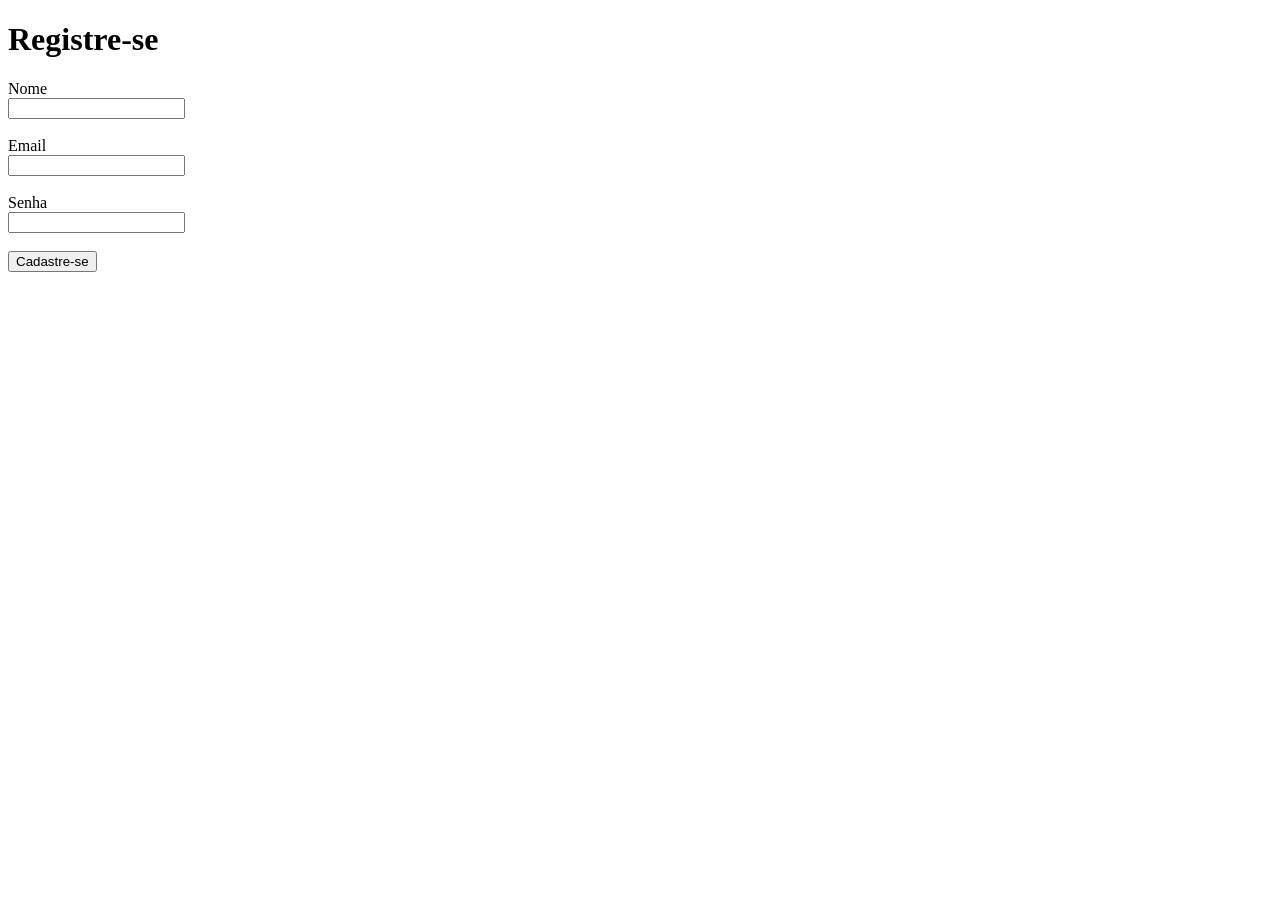
==== cadastro.html @ bfca8057 "first commit" ====
<!DOCTYPE html>
<html lang="en">
<head>
    <meta charset="UTF-8">
    <meta name="viewport" content="width=device-width, initial-scale=1.0">
    <link rel="stylesheet" href="./style.css">
    <title>Cadastro</title>
</head>
<body>
    <h1>Registre-se</h1>
    <form>
        <label for="username">Nome</label> <br>
        <input type="text" id="username" name="username" required> <br><br>
        <label for="email">Email</label> <br>
        <input type="text" id="email" name="email" required> <br><br>
        <label for="password">Senha</label> <br>
        <input type="password" id="password" name="password" required> <br> <br>
        <button type="button" onclick="signup()">Cadastre-se</button>
    </form>
    <script>
        function signup(){
            const username = document.querySelector("#username").value;
            const email = document.querySelector("#email").value;
            const password = document.querySelector("#password").value;

            const users = {
                usernames: username,
                emails: email,
                passwords: password
            }

            console.log(users);
        }
    </script>
</body>
</html>
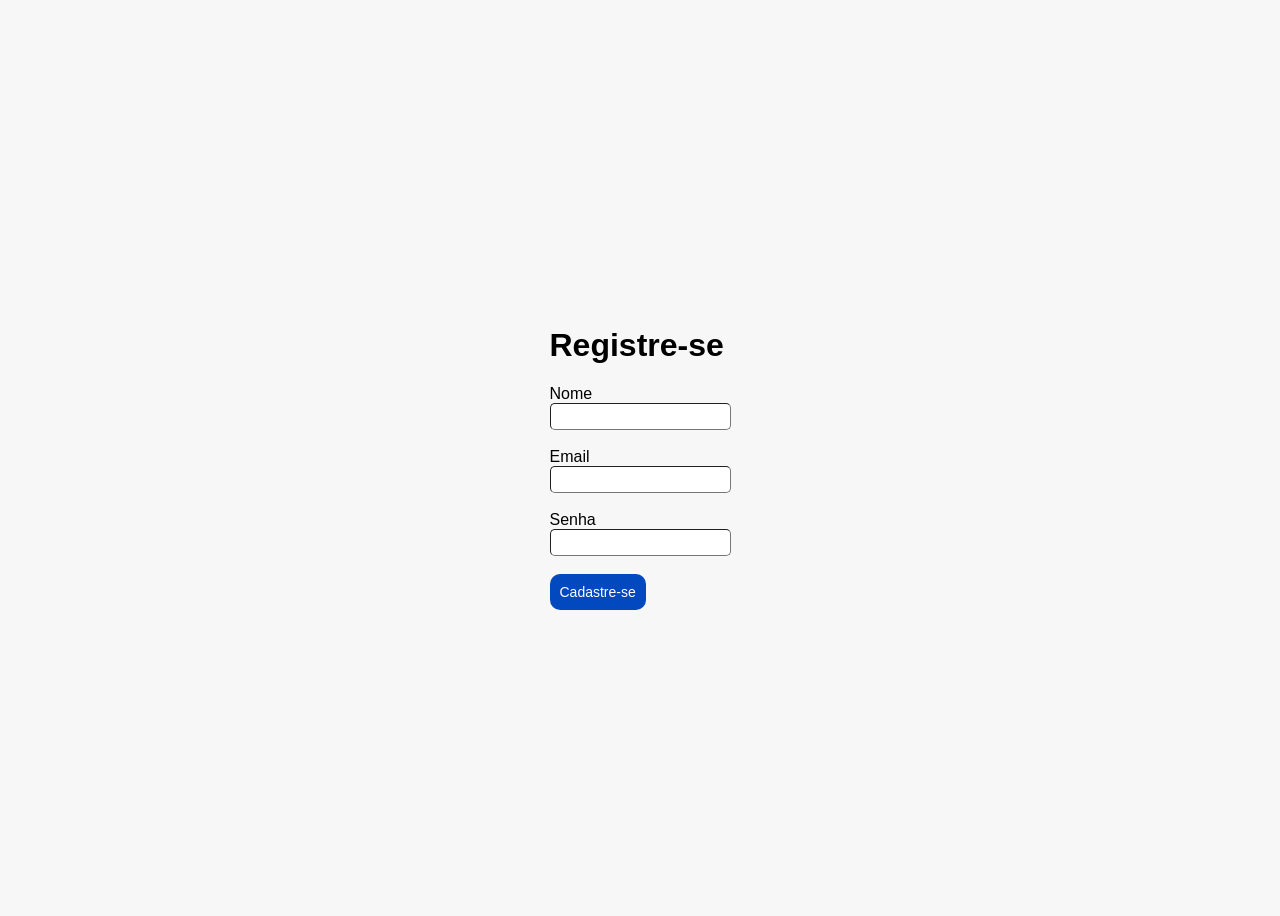
==== commit ff2ed306: "Adicionando um pouco de css e removendo algumas páginas" ====
--- a/cadastro.html
+++ b/cadastro.html
@@ -3,20 +3,26 @@
 <head>
     <meta charset="UTF-8">
     <meta name="viewport" content="width=device-width, initial-scale=1.0">
-    <link rel="stylesheet" href="./style.css">
+    <link rel="stylesheet" href="./css/styles.css">
     <title>Cadastro</title>
 </head>
 <body>
-    <h1>Registre-se</h1>
-    <form>
-        <label for="username">Nome</label> <br>
-        <input type="text" id="username" name="username" required> <br><br>
-        <label for="email">Email</label> <br>
-        <input type="text" id="email" name="email" required> <br><br>
-        <label for="password">Senha</label> <br>
-        <input type="password" id="password" name="password" required> <br> <br>
-        <button type="button" onclick="signup()">Cadastre-se</button>
-    </form>
+    <div id="signup-box">
+        <div id="title-signup">
+            <h1>Registre-se</h1>
+        </div>
+        <div>
+            <form>
+                <label for="username">Nome</label> <br>
+                <input type="text" id="username" name="username" required> <br><br>
+                <label for="email">Email</label> <br>
+                <input type="text" id="email" name="email" required> <br><br>
+                <label for="password">Senha</label> <br>
+                <input type="password" id="password" name="password" required> <br> <br>
+                <button type="button" class="button-solid" onclick="signup()">Cadastre-se</button>
+            </form>
+        </div>
+    </div>
     <script>
         function signup(){
             const username = document.querySelector("#username").value;
--- a/css/styles.css
+++ b/css/styles.css
@@ -0,0 +1,47 @@
+body{
+    display: flex;
+    align-items: center;
+    justify-content: center;
+    height: 100vh;
+    background-color: #F7F7F7;
+    font-family: 'Lucida Sans', 'Lucida Sans Regular', 'Lucida Grande', 'Lucida Sans Unicode', Geneva, Verdana, sans-serif;
+}
+
+h1{
+    font-family: Arial, Helvetica, sans-serif;
+}
+
+button, input{
+    font-family: inherit;
+}
+
+button{
+    cursor: pointer;
+
+}
+
+input{
+    padding: 5px;
+    border-radius: 5px;
+    border-width: thin;
+}
+
+.button-solid{
+    display: flex;
+    justify-self: center;
+    background-color: #0248BE;
+    color: #FFFFFF;
+    font-size: 14px;
+    font-weight: 500;
+    padding: 10px;
+    border-radius: 10px;
+    border: none
+}
+
+.button-solid:hover{
+    background-color: #033589;
+}
+
+.button-solid:active{
+    transform: scale(0.95);
+}
